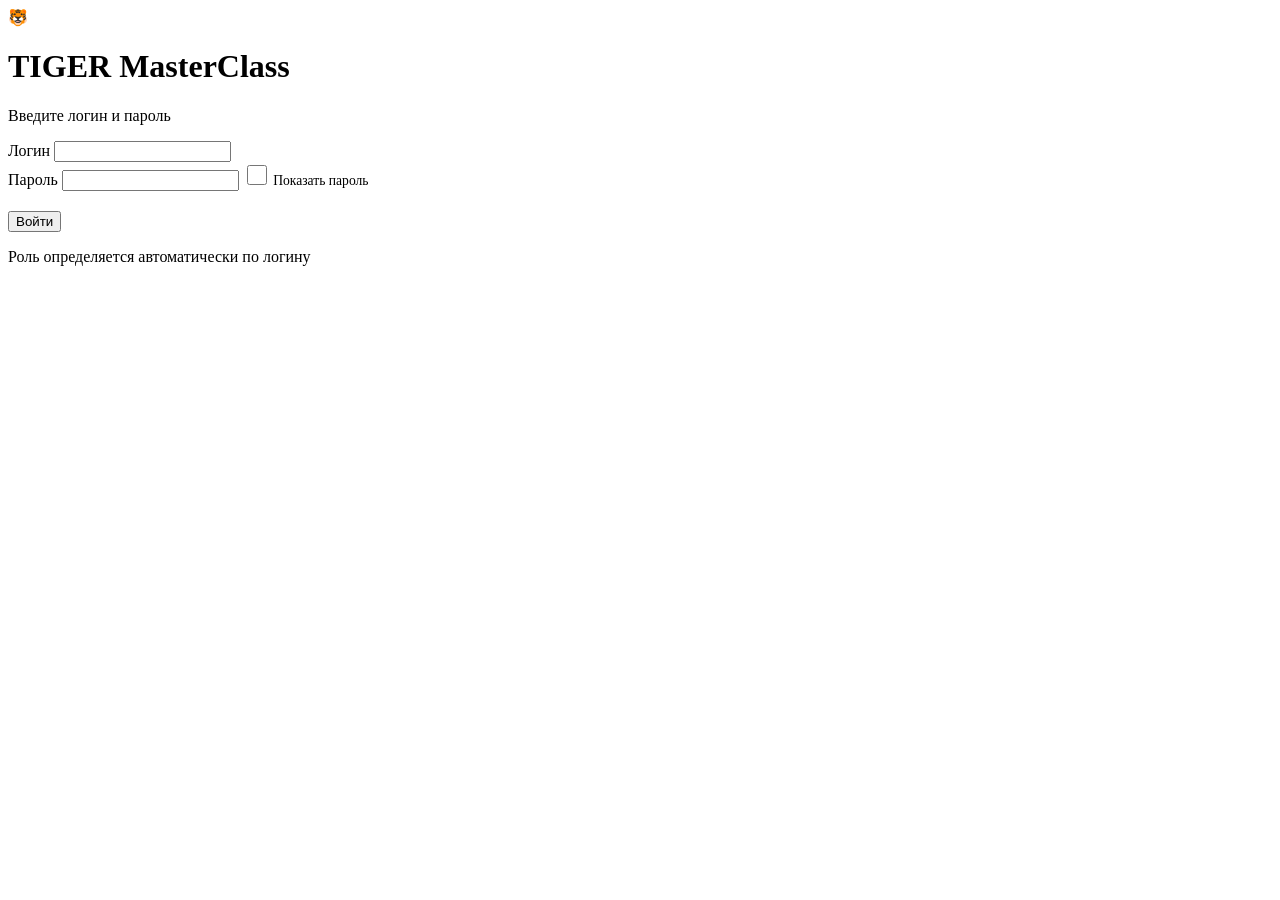
==== frontend/index.html @ 01ee55b1 "TIGER MasterClass: веб-приложение школьного мастер-класса Команды по 5 человек (1 лидер + 4 участник" ====
<!DOCTYPE html>
<html lang="ru">
<head>
  <meta charset="UTF-8">
  <meta name="viewport" content="width=device-width, initial-scale=1.0, viewport-fit=cover">
  <meta name="theme-color" content="#0a0f20">
  <title>TIGER MasterClass — Вход</title>
  <link rel="icon" href="data:image/svg+xml,<svg xmlns='http://www.w3.org/2000/svg' viewBox='0 0 100 100'><text y='.9em' font-size='90'>🐯</text></svg>">
  <link rel="stylesheet" href="/css/base.css">
  <link rel="stylesheet" href="/css/components.css">
  <link rel="stylesheet" href="/css/responsive.css">
</head>
<body>
  <main class="login-screen">
    <div class="login-card">
      <div class="row" style="justify-content:center; margin-bottom:var(--space-4)">
        <div data-lang-switch></div>
      </div>

      <div class="login-logo">🐯</div>
      <h1 class="login-title" data-i18n="app.name">TIGER MasterClass</h1>
      <p class="login-sub" data-i18n="login.subtitle">Введите логин и пароль</p>

      <form id="login-form" novalidate>
        <div class="field">
          <label class="field__label" for="login-input" data-i18n="login.login">Логин</label>
          <input id="login-input" class="input" type="text" name="login"
                 autocomplete="username" autocapitalize="none" spellcheck="false"
                 data-i18n-ph="login.login_ph" required>
        </div>

        <div class="field">
          <label class="field__label" for="password-input" data-i18n="login.password">Пароль</label>
          <input id="password-input" class="input" type="password" name="password"
                 autocomplete="current-password" data-i18n-ph="login.password_ph" required>
          <label class="row" style="gap:8px; font-size:.85rem; color:var(--clr-muted)">
            <input type="checkbox" id="toggle-password" style="width:20px;height:20px">
            <span data-i18n="login.show_password">Показать пароль</span>
          </label>
        </div>

        <div id="login-error" class="badge badge--danger hidden" style="width:100%; justify-content:center; padding:10px"></div>

        <button type="submit" id="login-submit" class="btn btn--primary btn--block">
          <span data-i18n="login.submit">Войти</span>
        </button>
      </form>

      <p class="login-footer" data-i18n="login.hint">Роль определяется автоматически по логину</p>
    </div>
  </main>

  <script type="module" src="/js/login.js"></script>
</body>
</html>
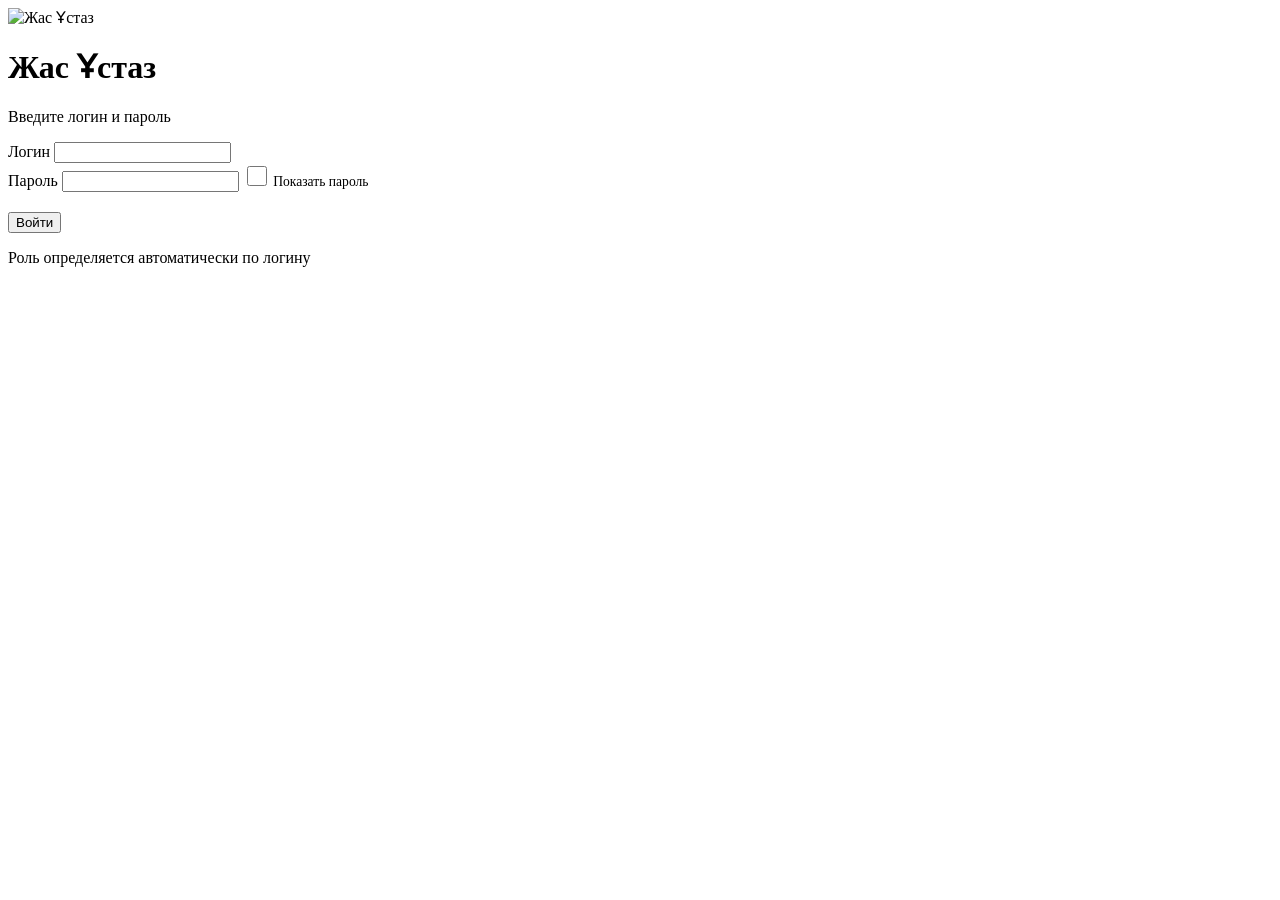
==== commit 165eebb3: "Add quiz question editor, task/question photos, math quiz and Zhas Ustaz branding Co-authored-by: Cu" ====
--- a/frontend/index.html
+++ b/frontend/index.html
@@ -4,8 +4,8 @@
   <meta charset="UTF-8">
   <meta name="viewport" content="width=device-width, initial-scale=1.0, viewport-fit=cover">
   <meta name="theme-color" content="#0a0f20">
-  <title>TIGER MasterClass — Вход</title>
-  <link rel="icon" href="data:image/svg+xml,<svg xmlns='http://www.w3.org/2000/svg' viewBox='0 0 100 100'><text y='.9em' font-size='90'>🐯</text></svg>">
+  <title>Жас Ұстаз — Вход</title>
+  <link rel="icon" href="/img/logo.png" type="image/png">
   <link rel="stylesheet" href="/css/base.css">
   <link rel="stylesheet" href="/css/components.css">
   <link rel="stylesheet" href="/css/responsive.css">
@@ -17,8 +17,8 @@
         <div data-lang-switch></div>
       </div>
 
-      <div class="login-logo">🐯</div>
-      <h1 class="login-title" data-i18n="app.name">TIGER MasterClass</h1>
+      <img class="login-logo" src="/img/logo.png" alt="Жас Ұстаз">
+      <h1 class="login-title" data-i18n="app.name">Жас Ұстаз</h1>
       <p class="login-sub" data-i18n="login.subtitle">Введите логин и пароль</p>
 
       <form id="login-form" novalidate>
